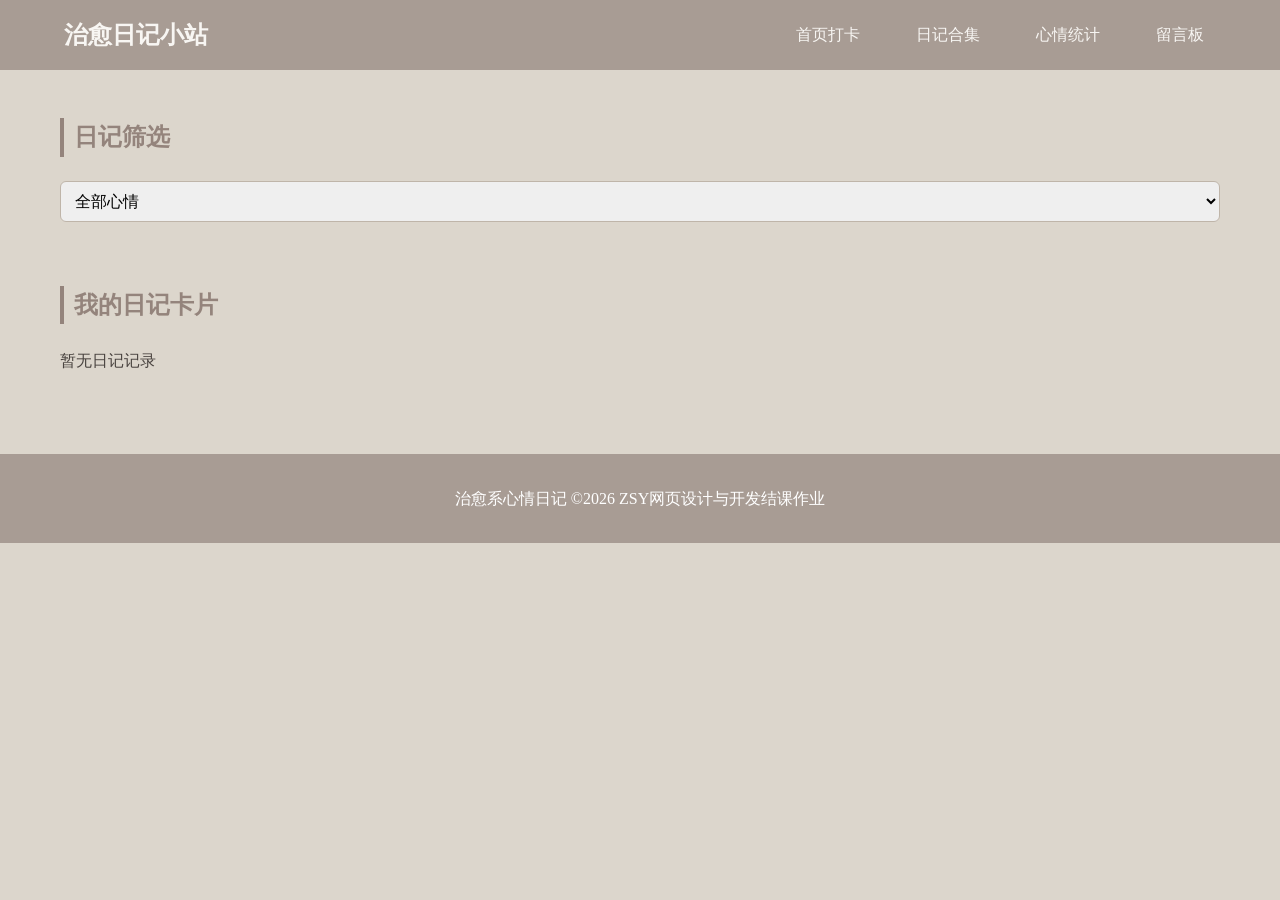
==== diary.html @ cae4ce16 "治愈系心情日记完整源码" ====
<!DOCTYPE html>
<html lang="zh-CN">
<head>
    <meta charset="UTF-8">
    <meta name="viewport" content="width=device-width, initial-scale=1.0">
    <title>日记合集</title>
    <link rel="stylesheet" href="css/style.css">
</head>
<body>
    <header>
        <div class="nav-wrap">
            <div class="logo">治愈日记小站</div>
            <ul class="nav-list">
                <li><a href="index.html">首页打卡</a ></li>
                <li><a href="diary.html">日记合集</a ></li>
                <li><a href="mood.html">心情统计</a ></li>
                <li><a href="message-board.html">留言板</a ></li>
            </ul>
        </div>
    </header>

    <main>
        <section>
            <h2>日记筛选</h2>
            <div class="form-item">
                <select id="filterMood">
                    <option value="all">全部心情</option>
                    <option value="开心">开心</option>
                    <option value="平淡">平淡</option>
                    <option value="难过">难过</option>
                    <option value="忙碌">忙碌</option>
                    <option value="治愈">治愈</option>
                </select>
            </div>
        </section>
        <section>
            <h2>我的日记卡片</h2>
            <div class="diary-grid" id="diaryWrap">
                <!--JS动态渲染日记卡片-->
            </div>
        </section>
    </main>

    <footer>
        <p>治愈系心情日记 ©2026 ZSY网页设计与开发结课作业</p >
    </footer>
    <script src="js/main.js"></script>
</body>
</html>
---- css/style.css ----
/*全局变量-莫兰迪配色*/
:root{
    --m-bg:#DCD6CC;
    --m-soft:#BFB5A9;
    --m-main:#A89C94;
    --m-dark:#94847C;
    --m-text:#4a4440;
    --white:#f8f6f3;
}
*{
    margin:0;
    padding:0;
    box-sizing:border-box;
    font-family:"Microsoft Yahei",serif;
}
body{
    background:var(--m-bg);
    color:var(--m-text);
    line-height:1.6;
    /*背景缓慢渐变动画*/
    animation:bgChange 30s infinite alternate;
    min-height:100vh;
}
@keyframes bgChange{
    0%{background:#DCD6CC;}
    50%{background:#e2ddd5;}
    100%{background:#d9d2c8;}
}
/*头部导航*/
header{
    background:var(--m-main);
    padding:1rem 5%;
    position:sticky;
    top:0;
    z-index:99;
}
.nav-wrap{
    display:flex;
    justify-content:space-between;
    align-items:center;
    flex-wrap:wrap;
}
.logo{
    font-size:1.5rem;
    color:var(--white);
    font-weight:bold;
}
.nav-list{
    display:flex;
    gap:2rem;
    list-style:none;
}
.nav-list a{
    color:var(--white);
    text-decoration:none;
    padding:6px 12px;
    border-radius:6px;
    transition:0.3s ease;
}
.nav-list a:hover{
    background:var(--m-dark);
}
/*主体容器通用*/
main{
    max-width:1200px;
    margin:3rem auto;
    padding:0 20px;
}
section{
    margin-bottom:4rem;
}
h2{
    margin-bottom:1.5rem;
    color:var(--m-dark);
    border-left:4px solid var(--m-dark);
    padding-left:10px;
}
/*轮播样式*/
.banner{
    background:var(--white);
    padding:2rem;
    border-radius:12px;
    overflow:hidden;
    position:relative;
    min-height:120px;
    display:flex;
    align-items:center;
    justify-content:center;
}
.banner-text{
    text-align:center;
    font-size:1.2rem;
    transition:all 0.5s;
}
/*表单通用*/
form{
    background:var(--white);
    padding:2rem;
    border-radius:12px;
}
.form-item{
    margin:1rem 0;
}
label{
    display:block;
    margin-bottom:6px;
}
input,select,textarea{
    width:100%;
    padding:10px;
    border:1px solid var(--m-soft);
    border-radius:6px;
    outline:none;
    font-size:1rem;
}
button{
    background:var(--m-main);
    color:#fff;
    border:none;
    padding:10px 26px;
    border-radius:6px;
    cursor:pointer;
    transition:0.3s;
}
button:hover{
    background:var(--m-dark);
}
/*日记卡片Grid布局*/
.diary-grid{
    display:grid;
    grid-template-columns:repeat(auto-fill,minmax(280px,1fr));
    gap:1.8rem;
}
.diary-card{
    background:var(--white);
    padding:1.5rem;
    border-radius:12px;
    transition:0.3s ease;
}
.diary-card:hover{
    transform:translateY(-6px);
    box-shadow:0 8px 18px #b9b1a777;
}
/*表格样式*/
table{
    width:100%;
    border-collapse:collapse;
    background:var(--white);
    border-radius:12px;
    overflow:hidden;
}
th,td{
    padding:12px;
    border:1px solid var(--m-soft);
    text-align:center;
}
th{
    background:var(--m-main);
    color:#fff;
}
/*留言区域flex*/
.msg-box{
    display:flex;
    flex-direction:column;
    gap:1rem;
    margin-top:2rem;
}
.msg-item{
    background:var(--white);
    padding:1rem;
    border-radius:8px;
    display:flex;
    justify-content:space-between;
    align-items:center;
}
/*页脚*/
footer{
    text-align:center;
    padding:2rem;
    background:var(--m-main);
    color:#fff;
    margin-top:5rem;
}
/*移动端适配*/
@media(max-width:768px){
    .nav-list{
        margin-top:1rem;
        flex-wrap:wrap;
        gap:1rem;
    }
    .diary-grid{
        grid-template-columns:1fr;
    }
}
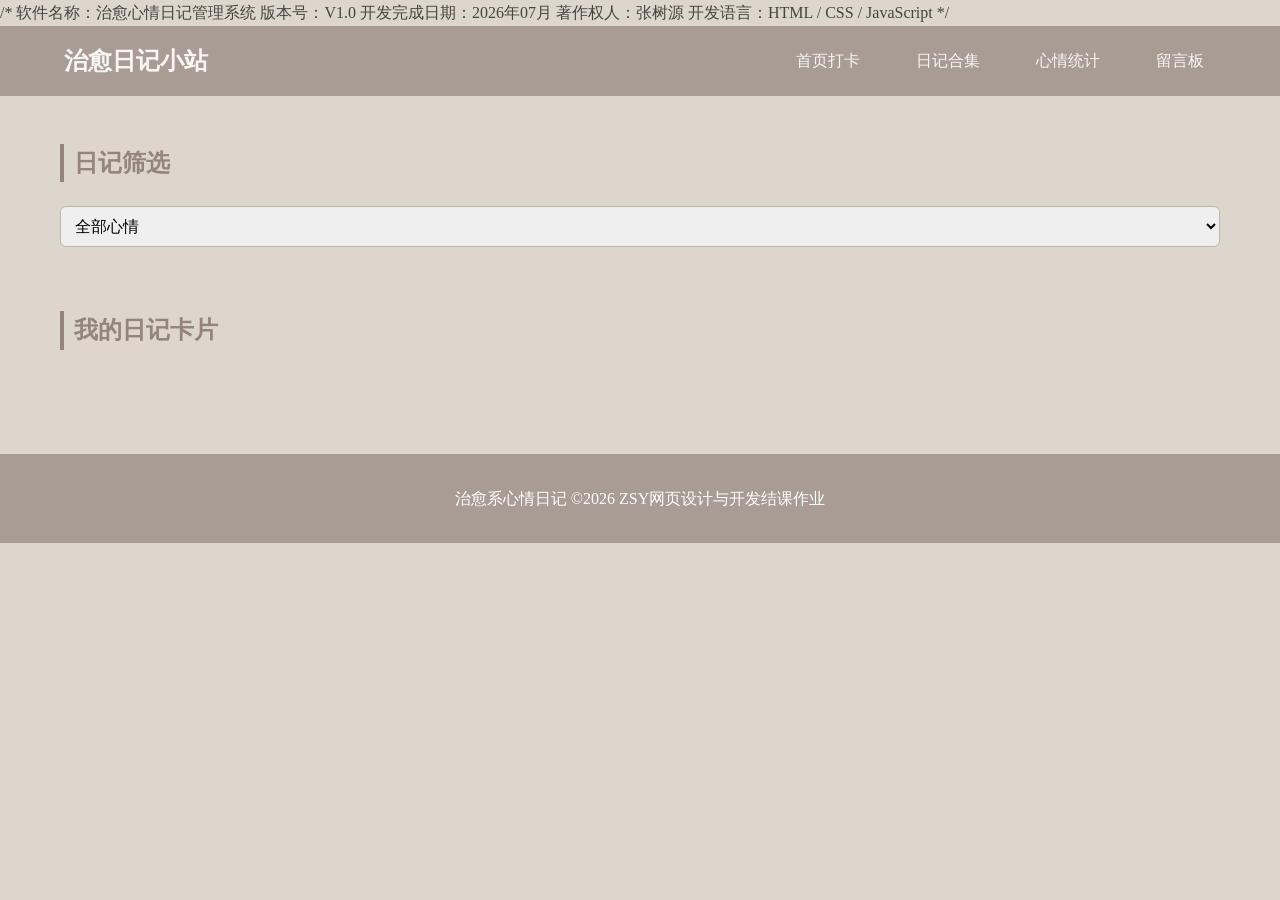
==== commit 46a93477: "feat: 增补用户昵称、日记导出、数据清空功能，统一添加软著版权头部注释" ====
--- a/diary.html
+++ b/diary.html
@@ -1,3 +1,10 @@
+/*
+软件名称：治愈心情日记管理系统
+版本号：V1.0
+开发完成日期：2026年07月
+著作权人：张树源                                                                       
+开发语言：HTML / CSS / JavaScript
+*/
 <!DOCTYPE html>
 <html lang="zh-CN">
 <head>
@@ -11,10 +18,10 @@
         <div class="nav-wrap">
             <div class="logo">治愈日记小站</div>
             <ul class="nav-list">
-                <li><a href="index.html">首页打卡</a ></li>
-                <li><a href="diary.html">日记合集</a ></li>
-                <li><a href="mood.html">心情统计</a ></li>
-                <li><a href="message-board.html">留言板</a ></li>
+                <li><a href="javascript:goPage('index.html')">首页打卡</a ></li>
+                <li><a href="javascript:goPage('diary.html')">日记合集</a ></li>
+                <li><a href="javascript:goPage('mood.html')">心情统计</a ></li>
+                <li><a href="javascript:goPage('message-board.html')">留言板</a ></li>
             </ul>
         </div>
     </header>
--- a/css/style.css
+++ b/css/style.css
@@ -1,3 +1,10 @@
+/*
+软件名称：治愈心情日记管理系统
+版本号：V1.0
+开发完成日期：2026年07月
+著作权人：张树源                                                                       
+开发语言：HTML / CSS / JavaScript
+*/
 /*全局变量-莫兰迪配色*/
 :root{
     --m-bg:#DCD6CC;
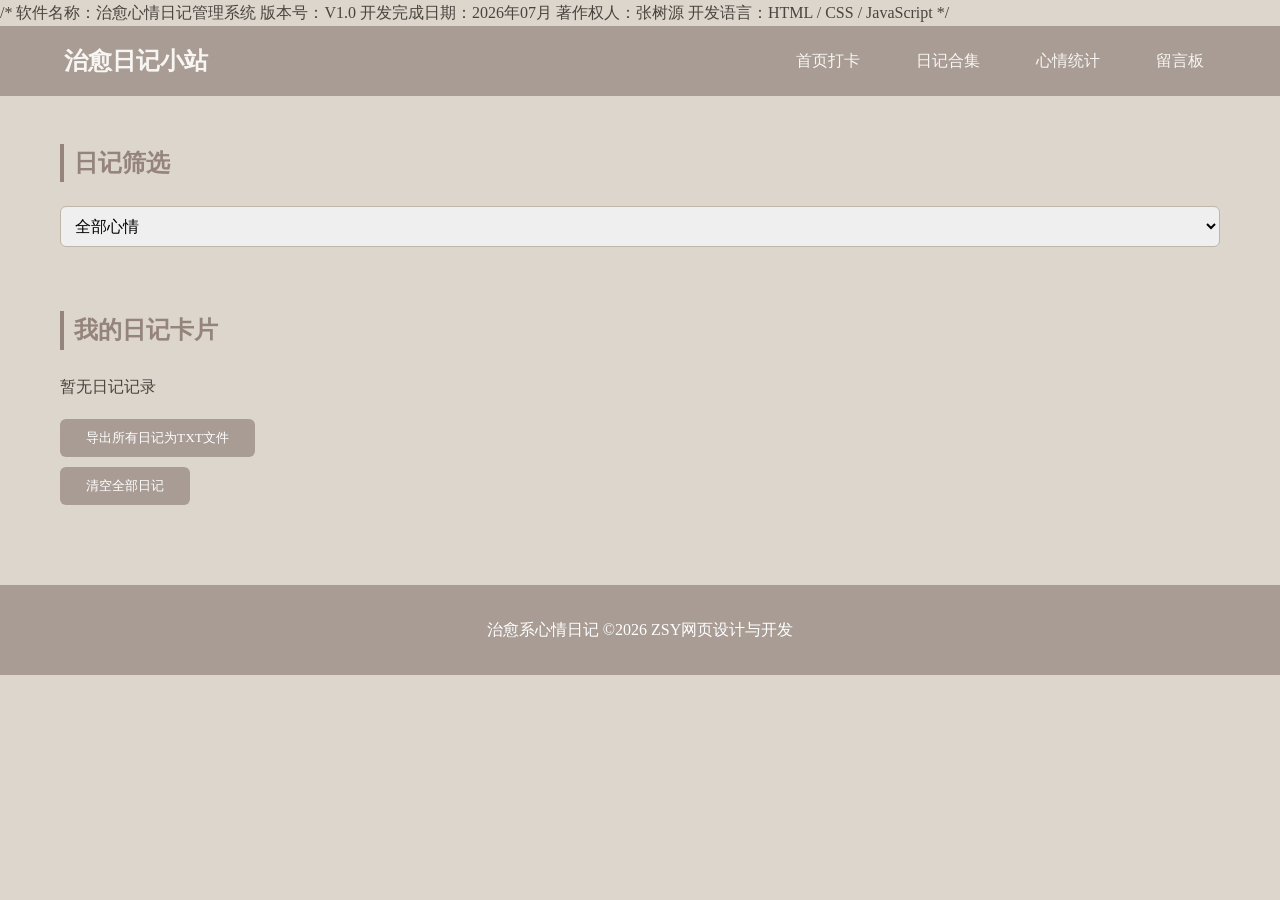
==== commit 263fdd48: "fix: 更新页面标题和版权信息，优化用户体验 feat: 增加日记导出和清空功能，完善用户交互 fix: 优化留言板和心情统计页面的布局" ====
--- a/diary.html
+++ b/diary.html
@@ -2,7 +2,7 @@
 软件名称：治愈心情日记管理系统
 版本号：V1.0
 开发完成日期：2026年07月
-著作权人：张树源                                                                       
+著作权人：张树源
 开发语言：HTML / CSS / JavaScript
 */
 <!DOCTYPE html>
@@ -10,7 +10,7 @@
 <head>
     <meta charset="UTF-8">
     <meta name="viewport" content="width=device-width, initial-scale=1.0">
-    <title>日记合集</title>
+    <title>日记合集 - 治愈心情日记管理系统</title>
     <link rel="stylesheet" href="css/style.css">
 </head>
 <body>
@@ -27,7 +27,7 @@
     </header>
 
     <main>
-        <section>
+        <section class="filter-area">
             <h2>日记筛选</h2>
             <div class="form-item">
                 <select id="filterMood">
@@ -40,17 +40,24 @@
                 </select>
             </div>
         </section>
-        <section>
+        <section class="diary-box">
             <h2>我的日记卡片</h2>
             <div class="diary-grid" id="diaryWrap">
                 <!--JS动态渲染日记卡片-->
+            </div>
+            <div style="margin-top:20px;">
+                <button id="exportDiaryBtn">导出所有日记为TXT文件</button>
+            </div>
+            <div style="margin-top:10px;display:flex;gap:10px;flex-wrap:wrap;">
+                <button id="clearDiaryBtn">清空全部日记</button>
             </div>
         </section>
     </main>
 
     <footer>
-        <p>治愈系心情日记 ©2026 ZSY网页设计与开发结课作业</p >
+        <p>治愈系心情日记 ©2026 ZSY网页设计与开发</p >
     </footer>
+    <!-- 引入统一处理后的main.js，所有渲染、数据读取、同步全部由main.js控制 -->
     <script src="js/main.js"></script>
 </body>
 </html>
